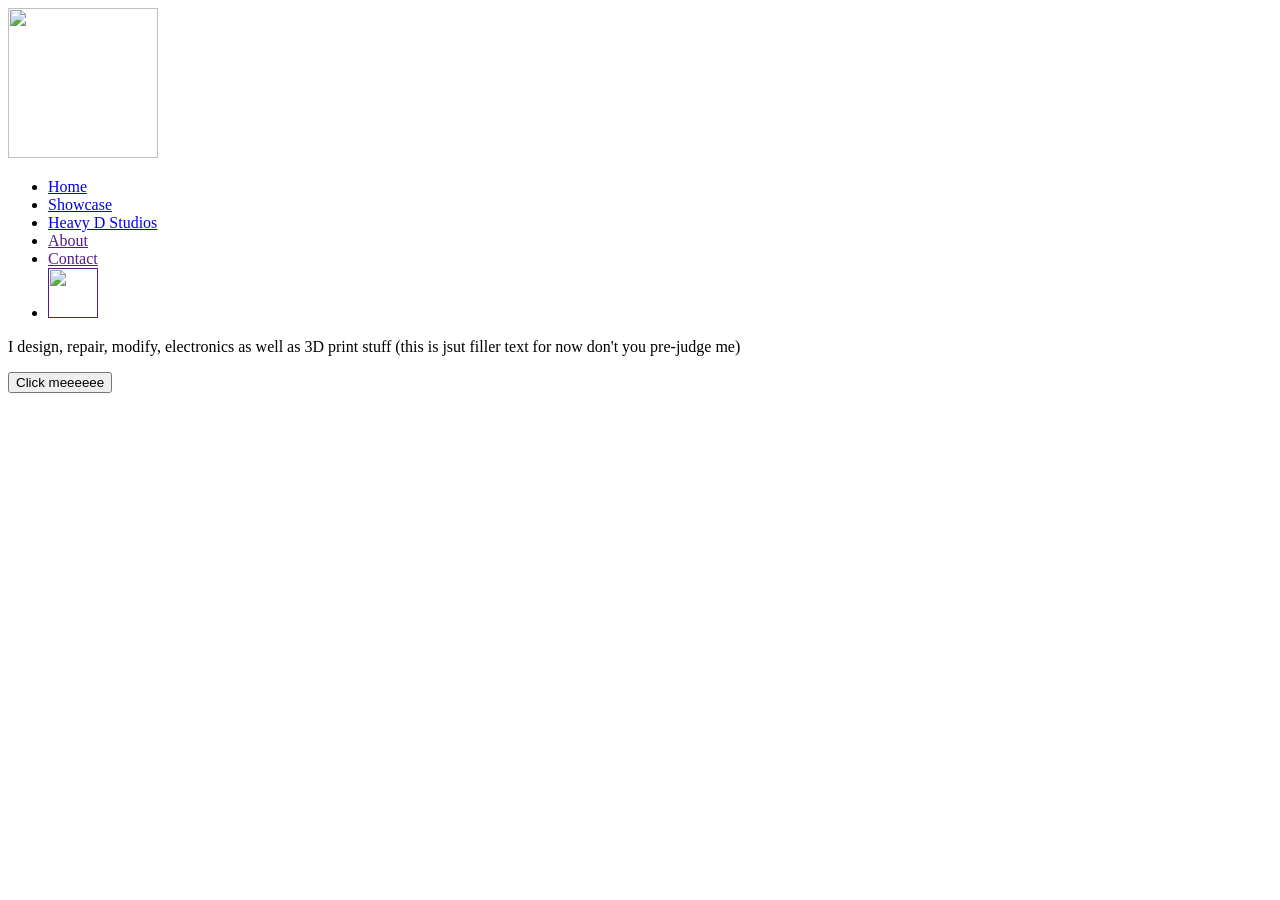
==== index.html @ 9be1fc3f "Update index.html" ====
<!DOCTYPE html>
 <html lang="en-US">
<html>

<head>
<meta charset+"UTF-8">
<meta http-equiv="X-UA-Compatible" content="IE-edge">
<meta name="viewport" content="width=device-width, inital-scale=1.0">
<link rel="stylesheet" href="app.css"/>
<title>RAD R&D</title>
</head>

<body>

	<section id="header">
		<a href="#"><img src="Images/Logo.png" class="logo"  width="150" height="150" alt"logo"></a>
		
		<div>
			<ul id="navbar">
				<li><a class="active" href="index.html">Home</a></li>
				<li><a href="showcase.html">Showcase</a></li>
				<li><a href="HeavyD.html">Heavy D Studios</a></li>
				<li><a href="">About</a></li>
				<li><a href="">Contact</a></li>
				<li><a href=""><img src="Images/cart.png" width="50" height="50" alt"shopping cart"></a></li>
				
			</ul>
		</div>
	</section>

<p>I design, repair, modify, electronics as well as 3D print stuff (this is jsut filler text for now don't you pre-judge me)</p>
<button onClick="alertButton()"> Click meeeeee</button>

</body>
<script src="app.js"></script>
</html>
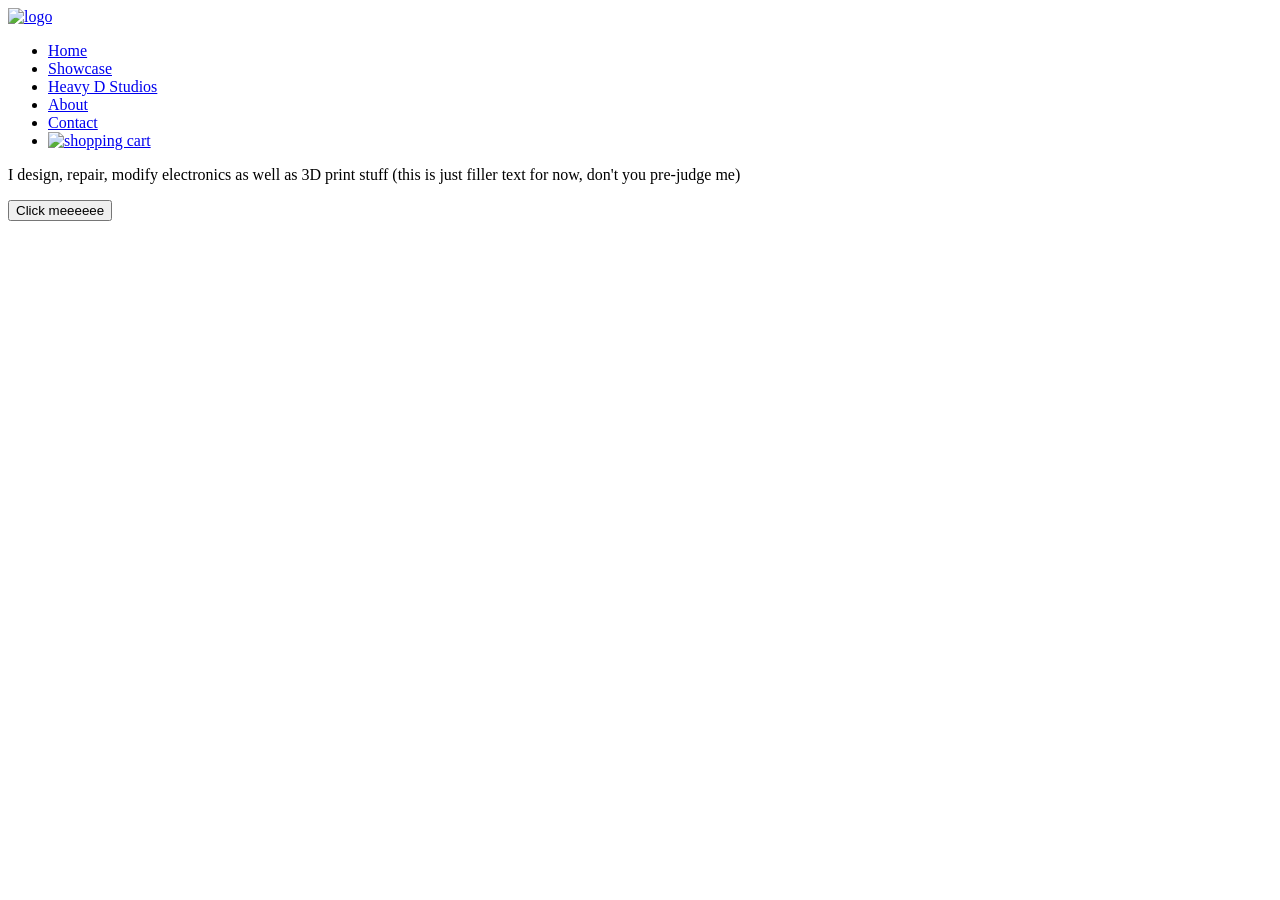
==== commit b16d7584: "Update index.html" ====
--- a/index.html
+++ b/index.html
@@ -1,36 +1,40 @@
- <!DOCTYPE html>
- <html lang="en-US">
-<html>
+<!DOCTYPE html>
+<html lang="en-US">
 
 <head>
-<meta charset+"UTF-8">
-<meta http-equiv="X-UA-Compatible" content="IE-edge">
-<meta name="viewport" content="width=device-width, inital-scale=1.0">
-<link rel="stylesheet" href="app.css"/>
-<title>RAD R&D</title>
+    <meta charset="UTF-8">
+    <meta http-equiv="X-UA-Compatible" content="IE=edge">
+    <meta name="viewport" content="width=device-width, initial-scale=1.0">
+    <link rel="stylesheet" href="app.css" />
+    <title>RAD R&D</title>
 </head>
 
 <body>
 
-	<section id="header">
-		<a href="#"><img src="Images/Logo.png" class="logo"  width="150" height="150" alt"logo"></a>
-		
-		<div>
-			<ul id="navbar">
-				<li><a class="active" href="index.html">Home</a></li>
-				<li><a href="showcase.html">Showcase</a></li>
-				<li><a href="HeavyD.html">Heavy D Studios</a></li>
-				<li><a href="">About</a></li>
-				<li><a href="">Contact</a></li>
-				<li><a href=""><img src="Images/cart.png" width="50" height="50" alt"shopping cart"></a></li>
-				
-			</ul>
-		</div>
-	</section>
+    <!-- Header Section -->
+    <section id="header">
+        <a href="#"><img src="Images/Logo.png" class="logo" width="150" height="150" alt="logo"></a>
+        
+        <div>
+            <ul id="navbar">
+                <li><a class="active" href="index.html">Home</a></li>
+                <li><a href="showcase.html">Showcase</a></li>
+                <li><a href="HeavyD.html">Heavy D Studios</a></li>
+                <li><a href="#">About</a></li>
+                <li><a href="#">Contact</a></li>
+                <li><a href="#"><img src="Images/cart.png" width="50" height="50" alt="shopping cart"></a></li>
+            </ul>
+        </div>
+    </section>
 
-<p>I design, repair, modify, electronics as well as 3D print stuff (this is jsut filler text for now don't you pre-judge me)</p>
-<button onClick="alertButton()"> Click meeeeee</button>
+    <!-- Main Content Section -->
+    <p>I design, repair, modify electronics as well as 3D print stuff (this is just filler text for now, don't you pre-judge me)</p>
 
+    <!-- Button for Alert -->
+    <button onClick="alertButton()">Click meeeeee</button>
+
+    <!-- Link to external JS file -->
+    <script src="app.js"></script>
 </body>
-<script src="app.js"></script>
-</html> 
+
+</html>
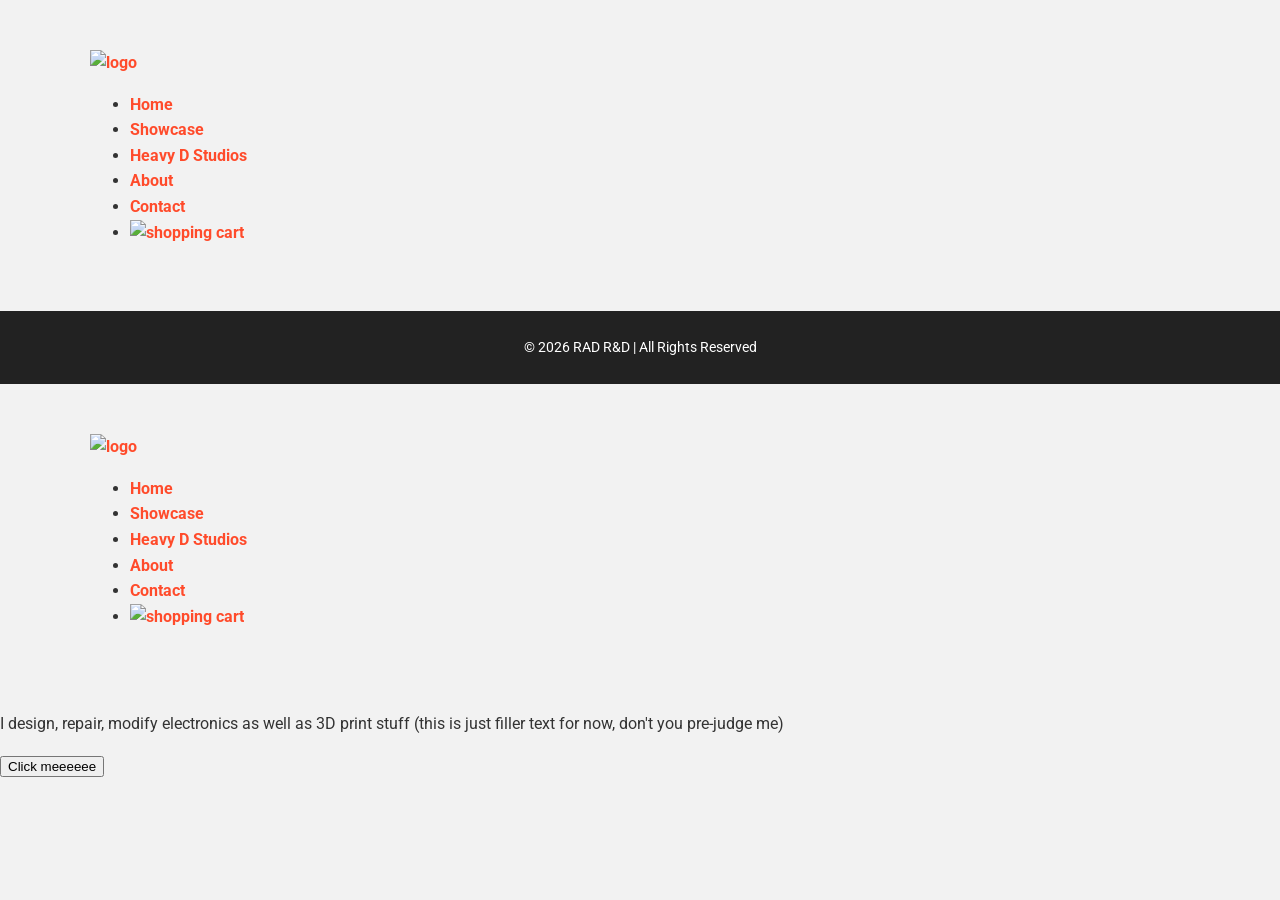
==== commit 9a198239: "Update index.html" ====
--- a/index.html
+++ b/index.html
@@ -7,6 +7,154 @@
     <meta name="viewport" content="width=device-width, initial-scale=1.0">
     <link rel="stylesheet" href="app.css" />
     <title>RAD R&D</title>
+    <style>
+        @import url('https://fonts.googleapis.com/css2?family=Roboto:wght@400;700&family=Pacifico&display=swap');
+
+        body {
+            font-family: 'Roboto', Arial, sans-serif;
+            margin: 0;
+            line-height: 1.6;
+            color: #333;
+            background: #f2f2f2;
+        }
+
+        header {
+            background: linear-gradient(135deg, #ff416c, #ff4b2b);
+            color: #fff;
+            padding: 60px 20px;
+            text-align: center;
+        }
+
+        header h1 {
+            margin: 0;
+            font-family: 'Pacifico', cursive;
+            font-size: 3em;
+            text-shadow: 2px 2px #222;
+        }
+
+        header p {
+            font-size: 1.2em;
+            margin-top: 10px;
+        }
+
+        nav {
+            background: #222;
+            display: flex;
+            justify-content: center;
+            flex-wrap: wrap;
+            padding: 12px 0;
+        }
+
+        nav a {
+            color: #fff;
+            text-decoration: none;
+            margin: 0 15px;
+            font-weight: bold;
+            transition: color 0.3s;
+        }
+
+        nav a:hover {
+            color: #ff4b2b;
+        }
+
+        section {
+            padding: 50px 20px;
+            max-width: 1100px;
+            margin: auto;
+        }
+
+        h2 {
+            text-align: center;
+            margin-bottom: 40px;
+            font-size: 2.5em;
+            color: #222;
+        }
+
+        .services, .invoices, .quotes {
+            display: flex;
+            flex-wrap: wrap;
+            justify-content: space-around;
+            gap: 20px;
+        }
+
+        .service-box, .invoice-box, .quote-box {
+            background: #fff;
+            border-radius: 12px;
+            padding: 25px;
+            flex: 1 1 300px;
+            box-shadow: 0 6px 15px rgba(0,0,0,0.1);
+            transition: transform 0.3s, box-shadow 0.3s;
+        }
+
+        .service-box:hover, .invoice-box:hover, .quote-box:hover {
+            transform: translateY(-5px);
+            box-shadow: 0 12px 25px rgba(0,0,0,0.2);
+        }
+
+        .service-box h3, .invoice-box h3, .quote-box h3 {
+            color: #ff4b2b;
+            font-size: 1.5em;
+        }
+
+        .service-box ul {
+            padding-left: 20px;
+        }
+
+        .service-box li {
+            margin-bottom: 6px;
+        }
+
+        .invoice-box table {
+            width: 100%;
+            border-collapse: collapse;
+            margin-top: 15px;
+        }
+
+        .invoice-box th, .invoice-box td {
+            border: 1px solid #ddd;
+            padding: 10px;
+            text-align: left;
+        }
+
+        .invoice-box th {
+            background: #ff4b2b;
+            color: #fff;
+        }
+
+        .total-row td {
+            font-weight: bold;
+        }
+
+        footer {
+            background: #222;
+            color: #fff;
+            text-align: center;
+            padding: 25px;
+            font-size: 0.9em;
+        }
+
+        a {
+            color: #ff4b2b;
+            font-weight: bold;
+            text-decoration: none;
+        }
+
+        a:hover {
+            text-decoration: underline;
+        }
+
+        /* Scroll animation for services, invoices, and quote forms */
+        .service-box, .invoice-box, .quote-box {
+            opacity: 0;
+            transform: translateY(20px);
+            transition: opacity 0.6s ease-out, transform 0.6s ease-out;
+        }
+
+        .visible {
+            opacity: 1;
+            transform: translateY(0);
+        }
+    </style>
 </head>
 
 <body>
@@ -27,6 +175,56 @@
         </div>
     </section>
 
+   
+    <!-- Footer Section -->
+    <footer>
+        &copy; 2026 RAD R&D | All Rights Reserved
+    </footer>
+
+    <script>
+        // Scroll animation for services, invoices, and quote forms
+        const boxes = document.querySelectorAll('.service-box, .invoice-box, .quote-box');
+        const observer = new IntersectionObserver(entries => {
+            entries.forEach(entry => {
+                if (entry.isIntersecting) {
+                    entry.target.classList.add('visible');
+                }
+            });
+        }, { threshold: 0.1 });
+        boxes.forEach(box => observer.observe(box));
+    </script>
+
+</body>
+
+</html><!DOCTYPE html>
+<html lang="en-US">
+
+<head>
+    <meta charset="UTF-8">
+    <meta http-equiv="X-UA-Compatible" content="IE=edge">
+    <meta name="viewport" content="width=device-width, initial-scale=1.0">
+    <link rel="stylesheet" href="app.css" />
+    <title>RAD R&D</title>
+</head>
+
+<body>
+
+    <!-- Header Section -->
+    <section id="header">
+        <a href="#"><img src="Images/Logo.png" class="logo" width="150" height="150" alt="logo"></a>
+        
+        <div>
+            <ul id="navbar">
+                <li><a class="active" href="index.html">Home</a></li>
+                <li><a href="showcase.html">Showcase</a></li>
+                <li><a href="HeavyD.html">Heavy D Studios</a></li>
+                <li><a href="#">About</a></li>
+                <li><a href="#">Contact</a></li>
+                <li><a href="#"><img src="Images/cart.png" width="50" height="50" alt="shopping cart"></a></li>
+            </ul>
+        </div>
+    </section>
+
     <!-- Main Content Section -->
     <p>I design, repair, modify electronics as well as 3D print stuff (this is just filler text for now, don't you pre-judge me)</p>
 
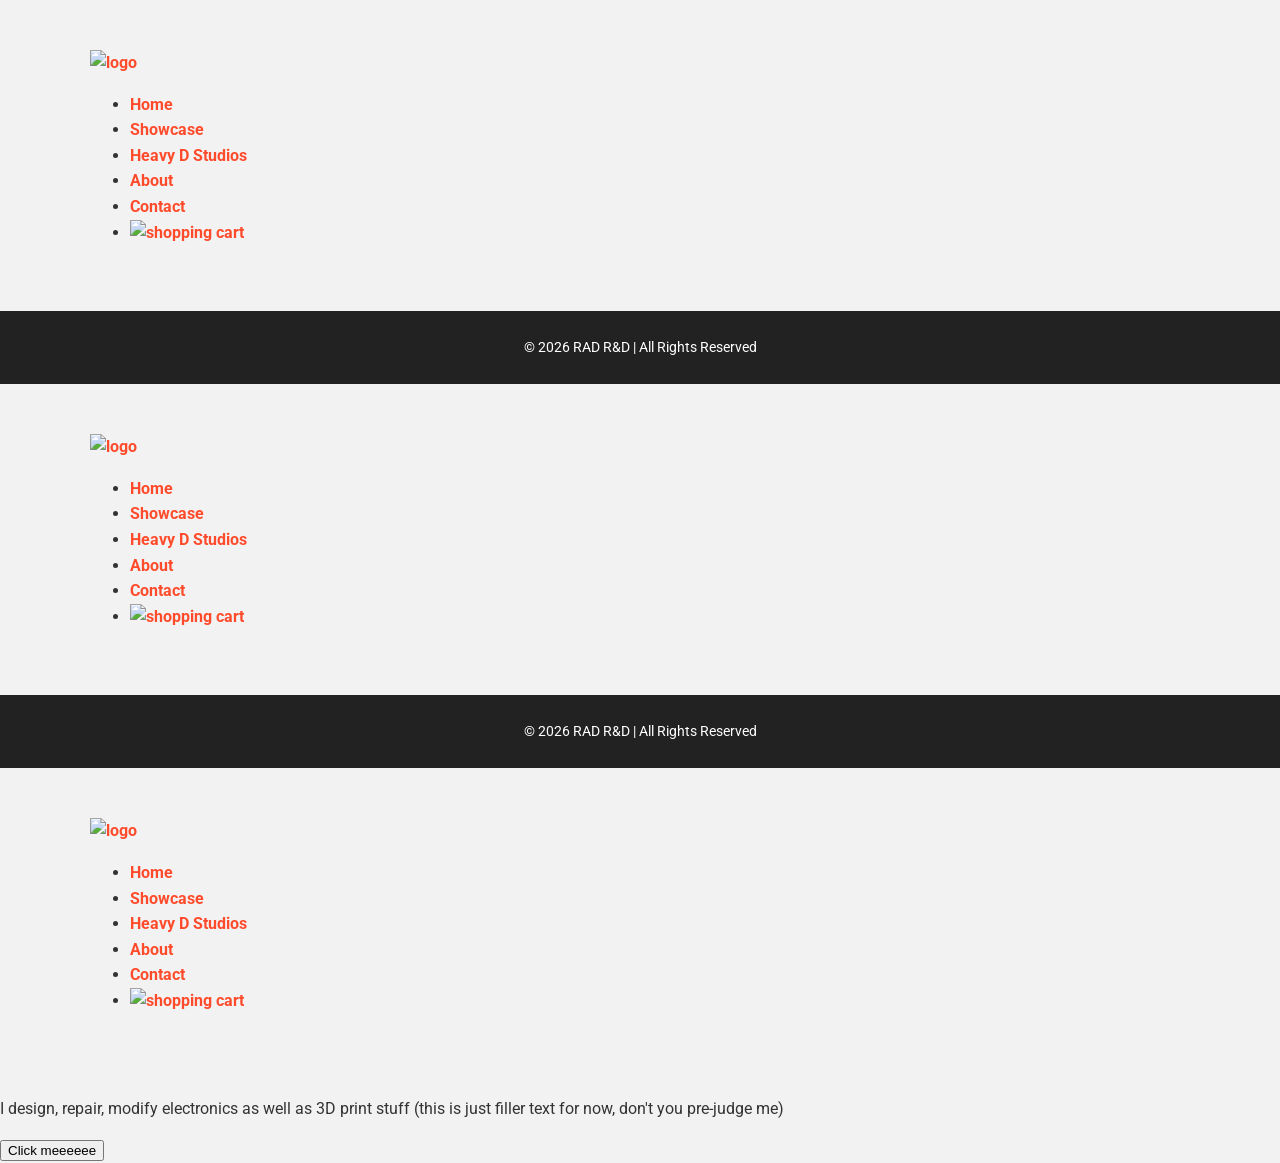
==== commit cff092df: "Update index.html" ====
--- a/index.html
+++ b/index.html
@@ -205,6 +205,154 @@
     <meta name="viewport" content="width=device-width, initial-scale=1.0">
     <link rel="stylesheet" href="app.css" />
     <title>RAD R&D</title>
+    <style>
+        @import url('https://fonts.googleapis.com/css2?family=Roboto:wght@400;700&family=Pacifico&display=swap');
+
+        body {
+            font-family: 'Roboto', Arial, sans-serif;
+            margin: 0;
+            line-height: 1.6;
+            color: #333;
+            background: #f2f2f2;
+        }
+
+        header {
+            background: linear-gradient(135deg, #ff416c, #ff4b2b);
+            color: #fff;
+            padding: 60px 20px;
+            text-align: center;
+        }
+
+        header h1 {
+            margin: 0;
+            font-family: 'Pacifico', cursive;
+            font-size: 3em;
+            text-shadow: 2px 2px #222;
+        }
+
+        header p {
+            font-size: 1.2em;
+            margin-top: 10px;
+        }
+
+        nav {
+            background: #222;
+            display: flex;
+            justify-content: center;
+            flex-wrap: wrap;
+            padding: 12px 0;
+        }
+
+        nav a {
+            color: #fff;
+            text-decoration: none;
+            margin: 0 15px;
+            font-weight: bold;
+            transition: color 0.3s;
+        }
+
+        nav a:hover {
+            color: #ff4b2b;
+        }
+
+        section {
+            padding: 50px 20px;
+            max-width: 1100px;
+            margin: auto;
+        }
+
+        h2 {
+            text-align: center;
+            margin-bottom: 40px;
+            font-size: 2.5em;
+            color: #222;
+        }
+
+        .services, .invoices, .quotes {
+            display: flex;
+            flex-wrap: wrap;
+            justify-content: space-around;
+            gap: 20px;
+        }
+
+        .service-box, .invoice-box, .quote-box {
+            background: #fff;
+            border-radius: 12px;
+            padding: 25px;
+            flex: 1 1 300px;
+            box-shadow: 0 6px 15px rgba(0,0,0,0.1);
+            transition: transform 0.3s, box-shadow 0.3s;
+        }
+
+        .service-box:hover, .invoice-box:hover, .quote-box:hover {
+            transform: translateY(-5px);
+            box-shadow: 0 12px 25px rgba(0,0,0,0.2);
+        }
+
+        .service-box h3, .invoice-box h3, .quote-box h3 {
+            color: #ff4b2b;
+            font-size: 1.5em;
+        }
+
+        .service-box ul {
+            padding-left: 20px;
+        }
+
+        .service-box li {
+            margin-bottom: 6px;
+        }
+
+        .invoice-box table {
+            width: 100%;
+            border-collapse: collapse;
+            margin-top: 15px;
+        }
+
+        .invoice-box th, .invoice-box td {
+            border: 1px solid #ddd;
+            padding: 10px;
+            text-align: left;
+        }
+
+        .invoice-box th {
+            background: #ff4b2b;
+            color: #fff;
+        }
+
+        .total-row td {
+            font-weight: bold;
+        }
+
+        footer {
+            background: #222;
+            color: #fff;
+            text-align: center;
+            padding: 25px;
+            font-size: 0.9em;
+        }
+
+        a {
+            color: #ff4b2b;
+            font-weight: bold;
+            text-decoration: none;
+        }
+
+        a:hover {
+            text-decoration: underline;
+        }
+
+        /* Scroll animation for services, invoices, and quote forms */
+        .service-box, .invoice-box, .quote-box {
+            opacity: 0;
+            transform: translateY(20px);
+            transition: opacity 0.6s ease-out, transform 0.6s ease-out;
+        }
+
+        .visible {
+            opacity: 1;
+            transform: translateY(0);
+        }
+    </style>
 </head>
 
 <body>
@@ -225,6 +373,56 @@
         </div>
     </section>
 
+   
+    <!-- Footer Section -->
+    <footer>
+        &copy; 2026 RAD R&D | All Rights Reserved
+    </footer>
+
+    <script>
+        // Scroll animation for services, invoices, and quote forms
+        const boxes = document.querySelectorAll('.service-box, .invoice-box, .quote-box');
+        const observer = new IntersectionObserver(entries => {
+            entries.forEach(entry => {
+                if (entry.isIntersecting) {
+                    entry.target.classList.add('visible');
+                }
+            });
+        }, { threshold: 0.1 });
+        boxes.forEach(box => observer.observe(box));
+    </script>
+
+</body>
+
+</html><!DOCTYPE html>
+<html lang="en-US">
+
+<head>
+    <meta charset="UTF-8">
+    <meta http-equiv="X-UA-Compatible" content="IE=edge">
+    <meta name="viewport" content="width=device-width, initial-scale=1.0">
+    <link rel="stylesheet" href="app.css" />
+    <title>RAD R&D</title>
+</head>
+
+<body>
+
+    <!-- Header Section -->
+    <section id="header">
+        <a href="#"><img src="Images/Logo.png" class="logo" width="150" height="150" alt="logo"></a>
+        
+        <div>
+            <ul id="navbar">
+                <li><a class="active" href="index.html">Home</a></li>
+                <li><a href="showcase.html">Showcase</a></li>
+                <li><a href="HeavyD.html">Heavy D Studios</a></li>
+                <li><a href="#">About</a></li>
+                <li><a href="#">Contact</a></li>
+                <li><a href="#"><img src="Images/cart.png" width="50" height="50" alt="shopping cart"></a></li>
+            </ul>
+        </div>
+    </section>
+
     <!-- Main Content Section -->
     <p>I design, repair, modify electronics as well as 3D print stuff (this is just filler text for now, don't you pre-judge me)</p>
 
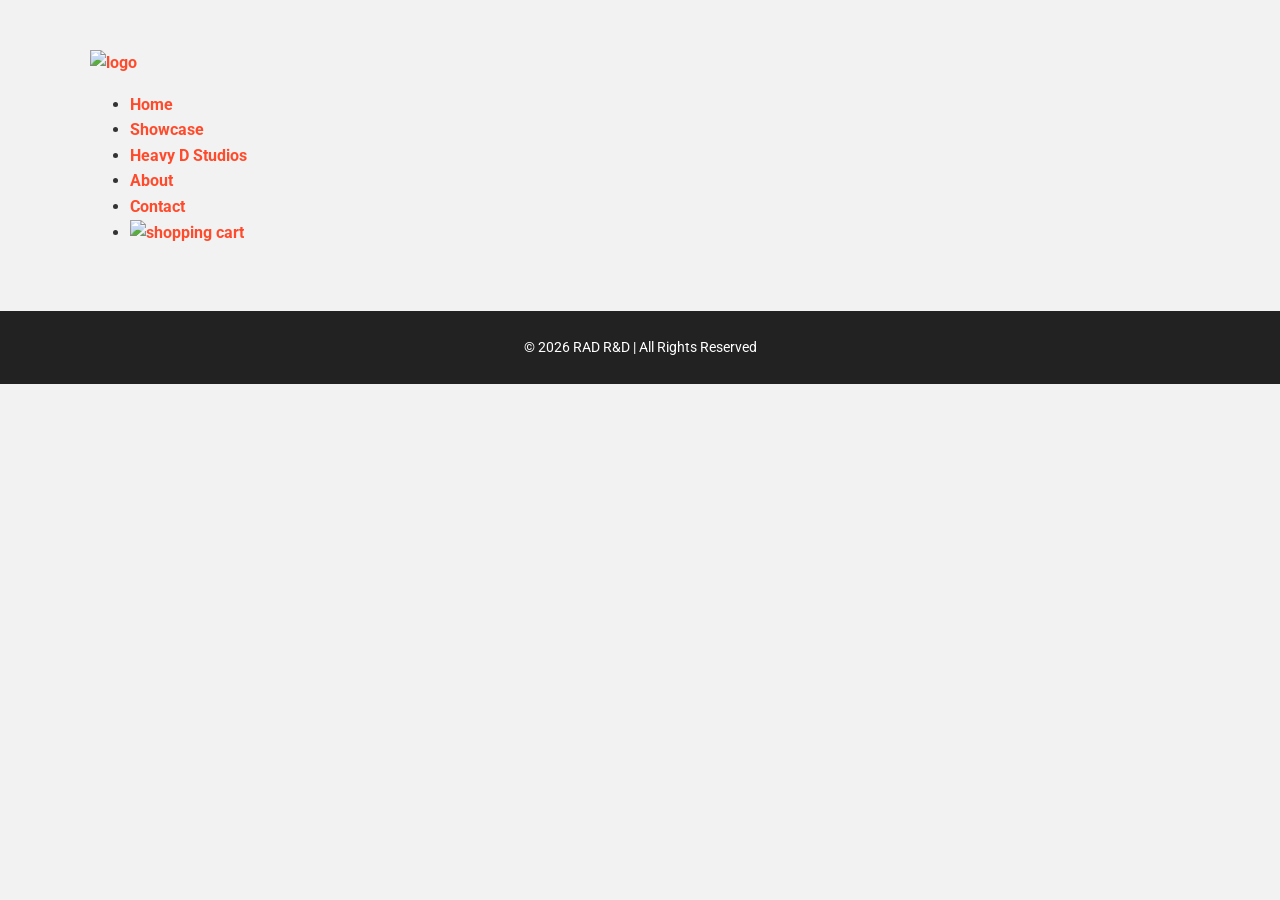
==== commit d46171b2: "Update index.html" ====
--- a/index.html
+++ b/index.html
@@ -196,241 +196,4 @@
 
 </body>
 
-</html><!DOCTYPE html>
-<html lang="en-US">
-
-<head>
-    <meta charset="UTF-8">
-    <meta http-equiv="X-UA-Compatible" content="IE=edge">
-    <meta name="viewport" content="width=device-width, initial-scale=1.0">
-    <link rel="stylesheet" href="app.css" />
-    <title>RAD R&D</title>
-    <style>
-        @import url('https://fonts.googleapis.com/css2?family=Roboto:wght@400;700&family=Pacifico&display=swap');
-
-        body {
-            font-family: 'Roboto', Arial, sans-serif;
-            margin: 0;
-            line-height: 1.6;
-            color: #333;
-            background: #f2f2f2;
-        }
-
-        header {
-            background: linear-gradient(135deg, #ff416c, #ff4b2b);
-            color: #fff;
-            padding: 60px 20px;
-            text-align: center;
-        }
-
-        header h1 {
-            margin: 0;
-            font-family: 'Pacifico', cursive;
-            font-size: 3em;
-            text-shadow: 2px 2px #222;
-        }
-
-        header p {
-            font-size: 1.2em;
-            margin-top: 10px;
-        }
-
-        nav {
-            background: #222;
-            display: flex;
-            justify-content: center;
-            flex-wrap: wrap;
-            padding: 12px 0;
-        }
-
-        nav a {
-            color: #fff;
-            text-decoration: none;
-            margin: 0 15px;
-            font-weight: bold;
-            transition: color 0.3s;
-        }
-
-        nav a:hover {
-            color: #ff4b2b;
-        }
-
-        section {
-            padding: 50px 20px;
-            max-width: 1100px;
-            margin: auto;
-        }
-
-        h2 {
-            text-align: center;
-            margin-bottom: 40px;
-            font-size: 2.5em;
-            color: #222;
-        }
-
-        .services, .invoices, .quotes {
-            display: flex;
-            flex-wrap: wrap;
-            justify-content: space-around;
-            gap: 20px;
-        }
-
-        .service-box, .invoice-box, .quote-box {
-            background: #fff;
-            border-radius: 12px;
-            padding: 25px;
-            flex: 1 1 300px;
-            box-shadow: 0 6px 15px rgba(0,0,0,0.1);
-            transition: transform 0.3s, box-shadow 0.3s;
-        }
-
-        .service-box:hover, .invoice-box:hover, .quote-box:hover {
-            transform: translateY(-5px);
-            box-shadow: 0 12px 25px rgba(0,0,0,0.2);
-        }
-
-        .service-box h3, .invoice-box h3, .quote-box h3 {
-            color: #ff4b2b;
-            font-size: 1.5em;
-        }
-
-        .service-box ul {
-            padding-left: 20px;
-        }
-
-        .service-box li {
-            margin-bottom: 6px;
-        }
-
-        .invoice-box table {
-            width: 100%;
-            border-collapse: collapse;
-            margin-top: 15px;
-        }
-
-        .invoice-box th, .invoice-box td {
-            border: 1px solid #ddd;
-            padding: 10px;
-            text-align: left;
-        }
-
-        .invoice-box th {
-            background: #ff4b2b;
-            color: #fff;
-        }
-
-        .total-row td {
-            font-weight: bold;
-        }
-
-        footer {
-            background: #222;
-            color: #fff;
-            text-align: center;
-            padding: 25px;
-            font-size: 0.9em;
-        }
-
-        a {
-            color: #ff4b2b;
-            font-weight: bold;
-            text-decoration: none;
-        }
-
-        a:hover {
-            text-decoration: underline;
-        }
-
-        /* Scroll animation for services, invoices, and quote forms */
-        .service-box, .invoice-box, .quote-box {
-            opacity: 0;
-            transform: translateY(20px);
-            transition: opacity 0.6s ease-out, transform 0.6s ease-out;
-        }
-
-        .visible {
-            opacity: 1;
-            transform: translateY(0);
-        }
-    </style>
-</head>
-
-<body>
-
-    <!-- Header Section -->
-    <section id="header">
-        <a href="#"><img src="Images/Logo.png" class="logo" width="150" height="150" alt="logo"></a>
-        
-        <div>
-            <ul id="navbar">
-                <li><a class="active" href="index.html">Home</a></li>
-                <li><a href="showcase.html">Showcase</a></li>
-                <li><a href="HeavyD.html">Heavy D Studios</a></li>
-                <li><a href="#">About</a></li>
-                <li><a href="#">Contact</a></li>
-                <li><a href="#"><img src="Images/cart.png" width="50" height="50" alt="shopping cart"></a></li>
-            </ul>
-        </div>
-    </section>
-
-   
-    <!-- Footer Section -->
-    <footer>
-        &copy; 2026 RAD R&D | All Rights Reserved
-    </footer>
-
-    <script>
-        // Scroll animation for services, invoices, and quote forms
-        const boxes = document.querySelectorAll('.service-box, .invoice-box, .quote-box');
-        const observer = new IntersectionObserver(entries => {
-            entries.forEach(entry => {
-                if (entry.isIntersecting) {
-                    entry.target.classList.add('visible');
-                }
-            });
-        }, { threshold: 0.1 });
-        boxes.forEach(box => observer.observe(box));
-    </script>
-
-</body>
-
-</html><!DOCTYPE html>
-<html lang="en-US">
-
-<head>
-    <meta charset="UTF-8">
-    <meta http-equiv="X-UA-Compatible" content="IE=edge">
-    <meta name="viewport" content="width=device-width, initial-scale=1.0">
-    <link rel="stylesheet" href="app.css" />
-    <title>RAD R&D</title>
-</head>
-
-<body>
-
-    <!-- Header Section -->
-    <section id="header">
-        <a href="#"><img src="Images/Logo.png" class="logo" width="150" height="150" alt="logo"></a>
-        
-        <div>
-            <ul id="navbar">
-                <li><a class="active" href="index.html">Home</a></li>
-                <li><a href="showcase.html">Showcase</a></li>
-                <li><a href="HeavyD.html">Heavy D Studios</a></li>
-                <li><a href="#">About</a></li>
-                <li><a href="#">Contact</a></li>
-                <li><a href="#"><img src="Images/cart.png" width="50" height="50" alt="shopping cart"></a></li>
-            </ul>
-        </div>
-    </section>
-
-    <!-- Main Content Section -->
-    <p>I design, repair, modify electronics as well as 3D print stuff (this is just filler text for now, don't you pre-judge me)</p>
-
-    <!-- Button for Alert -->
-    <button onClick="alertButton()">Click meeeeee</button>
-
-    <!-- Link to external JS file -->
-    <script src="app.js"></script>
-</body>
-
 </html>
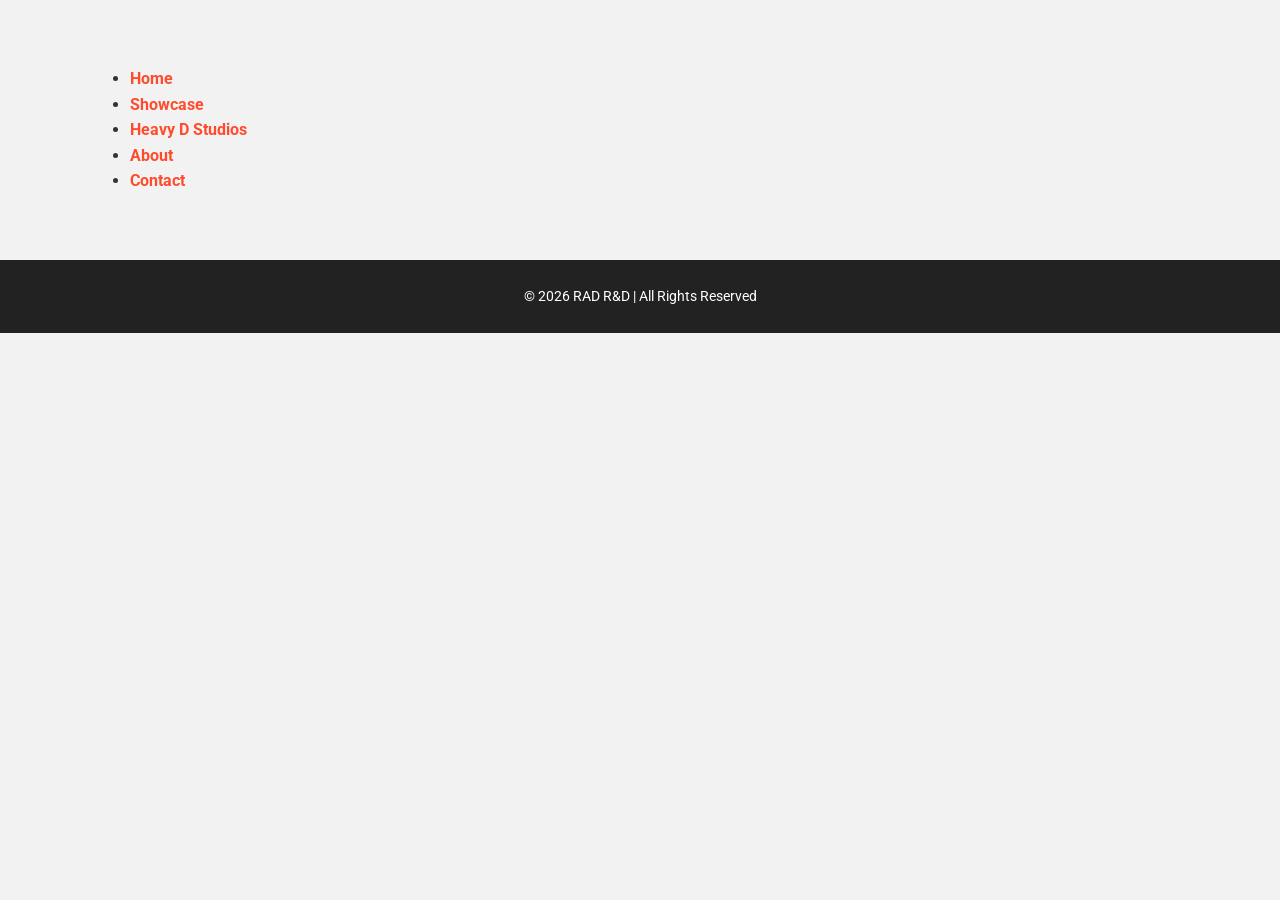
==== commit ea7fccb5: "Update index.html" ====
--- a/index.html
+++ b/index.html
@@ -161,7 +161,7 @@
 
     <!-- Header Section -->
     <section id="header">
-        <a href="#"><img src="Images/Logo.png" class="logo" width="150" height="150" alt="logo"></a>
+
         
         <div>
             <ul id="navbar">
@@ -170,7 +170,6 @@
                 <li><a href="HeavyD.html">Heavy D Studios</a></li>
                 <li><a href="#">About</a></li>
                 <li><a href="#">Contact</a></li>
-                <li><a href="#"><img src="Images/cart.png" width="50" height="50" alt="shopping cart"></a></li>
             </ul>
         </div>
     </section>
